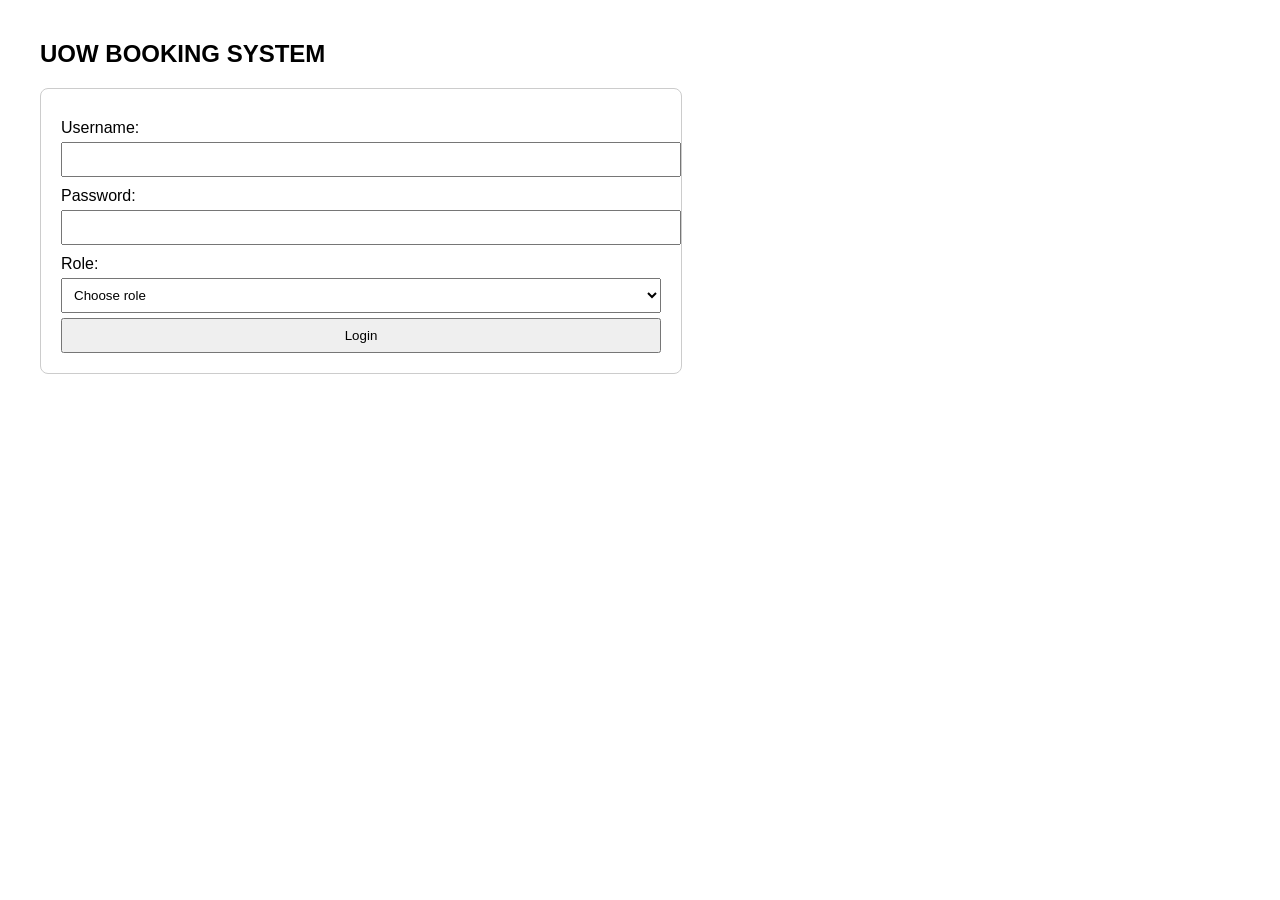
==== Prototype 1/index.html @ 04efb82c "New Files made by Francis To test prototype, run index.html  Student IDs and PW: user1 user2  Staff " ====
<!doctype html>
<html lang="en">
  <head>
    <meta charset="UTF-8" />
    <title>UOW Booking System - Login</title>
    <link rel="stylesheet" href="style.css" />
  </head>
  <body>
    <h2>UOW BOOKING SYSTEM</h2>
    <form id="loginForm">
      <label for="username">Username:</label>
      <input type="text" id="username" required />

      <label for="password">Password:</label>
      <input type="password" id="password" required />

      <label for="role">Role:</label>
      <select id="role" required>
        <option value="">Choose role</option>
        <option value="student">UOW Student</option>
        <option value="staff">UOW Staff</option>
      </select>

      <button type="submit">Login</button>
    </form>

    <script src="config.js"></script>
    <script src="database.js"></script>
    <script src="script.js"></script>
  </body>
</html>
---- Prototype 1/style.css ----
body {
  font-family: Arial, sans-serif;
  margin: 40px;
}
form,
.section {
  max-width: 600px;
  margin-bottom: 20px;
}
form {
  padding: 20px;
  border: 1px solid #ccc;
  border-radius: 8px;
}
label {
  display: block;
  margin-top: 10px;
}
input,
select,
button {
  width: 100%;
  padding: 8px;
  margin-top: 5px;
}
table {
  width: 100%;
  border-collapse: collapse;
  margin-top: 10px;
}
th,
td {
  border: 1px solid #ccc;
  padding: 8px;
  text-align: left;
}
.hidden {
  display: none;
}

.modal {
  display: none;
  position: fixed;
  z-index: 1;
  left: 0;
  top: 0;
  width: 100%;
  height: 100%;
  background-color: rgba(0, 0, 0, 0.5);
}
.modal-content {
  background: #fff;
  margin: 10% auto;
  padding: 20px;
  border-radius: 8px;
  width: 400px;
}
.close {
  float: right;
  font-size: 20px;
  cursor: pointer;
}
.hidden {
  display: none;
}
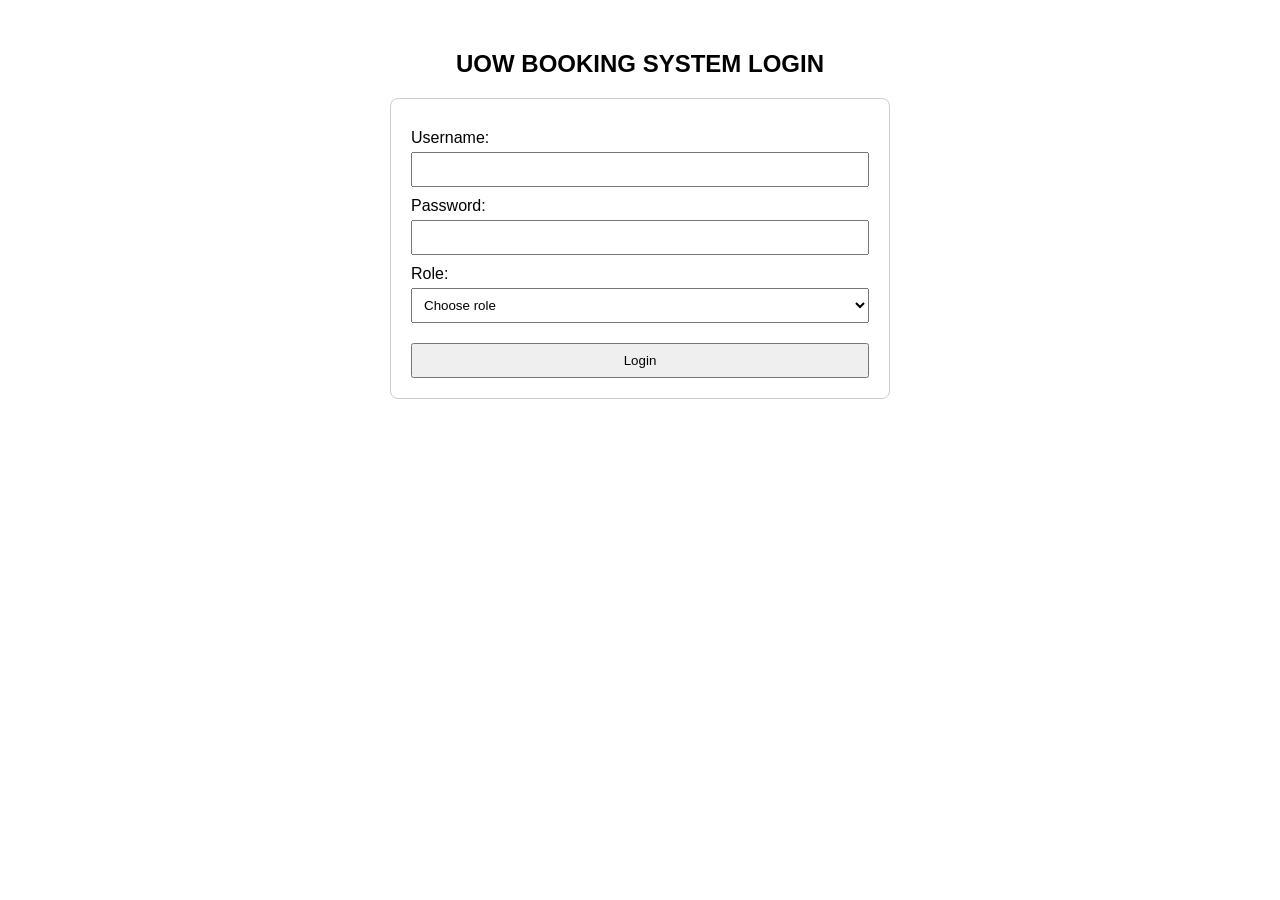
==== commit b43861c6: "Change deposit and added discount code" ====
--- a/Prototype 1/index.html
+++ b/Prototype 1/index.html
@@ -2,30 +2,29 @@
 <html lang="en">
   <head>
     <meta charset="UTF-8" />
-    <title>UOW Booking System - Login</title>
+    <title>UOW Booking</title>
     <link rel="stylesheet" href="style.css" />
   </head>
   <body>
-    <h2>UOW BOOKING SYSTEM</h2>
-    <form id="loginForm">
-      <label for="username">Username:</label>
-      <input type="text" id="username" required />
+    <div class="page">
+      <h2>UOW BOOKING SYSTEM LOGIN</h2>
+      <form id="loginForm">
+        <label for="username">Username:</label>
+        <input type="text" id="username" required />
 
-      <label for="password">Password:</label>
-      <input type="password" id="password" required />
+        <label for="password">Password:</label>
+        <input type="password" id="password" required />
 
-      <label for="role">Role:</label>
-      <select id="role" required>
-        <option value="">Choose role</option>
-        <option value="student">UOW Student</option>
-        <option value="staff">UOW Staff</option>
-      </select>
+        <label for="role">Role:</label>
+        <select id="role" required>
+          <option value="">Choose role</option>
+          <option value="student">UOW Student</option>
+          <option value="staff">UOW Staff</option>
+        </select>
 
-      <button type="submit">Login</button>
-    </form>
-
-    <script src="config.js"></script>
-    <script src="database.js"></script>
+        <button type="submit" class="mt-20">Login</button>
+      </form>
+    </div>
     <script src="script.js"></script>
   </body>
 </html>
--- a/Prototype 1/style.css
+++ b/Prototype 1/style.css
@@ -1,65 +1,306 @@
+/* ===================== Base ===================== */
+* {
+  box-sizing: border-box;
+}
+
 body {
   font-family: Arial, sans-serif;
   margin: 40px;
 }
-form,
-.section {
+
+/* ================= Typography ===================== */
+h2 {
+  text-align: center;
+  margin-bottom: 20px;
+}
+
+h3 {
+  margin-top: 30px;
+  margin-bottom: 10px;
+}
+
+/* ===================== Layout Containers ===================== */
+.page {
+  max-width: 500px;
+  margin: 50px auto;
+}
+
+.flex {
+  display: flex;
+}
+
+.flex-between {
+  display: flex;
+  justify-content: space-between;
+  align-items: center;
+}
+
+.flex-wrap {
+  flex-wrap: wrap;
+}
+
+.gap-10 {
+  gap: 10px;
+}
+
+.gap-15 {
+  gap: 15px;
+}
+
+.justify-center {
+  justify-content: center;
+}
+
+.text-center {
+  text-align: center;
+}
+
+/* ===================== Spacing ===================== */
+.mt-10 {
+  margin-top: 10px;
+}
+
+.mt-20 {
+  margin-top: 20px;
+}
+
+.mb-20 {
+  margin-bottom: 20px;
+}
+
+/* ===================== Forms ===================== */
+form {
   max-width: 600px;
-  margin-bottom: 20px;
-}
-form {
   padding: 20px;
   border: 1px solid #ccc;
   border-radius: 8px;
-}
+  margin-bottom: 20px;
+}
+
 label {
   display: block;
   margin-top: 10px;
 }
+
 input,
 select,
 button {
   width: 100%;
   padding: 8px;
   margin-top: 5px;
-}
+  box-sizing: border-box;
+}
+
+button {
+  cursor: pointer;
+}
+
+.form-buttons {
+  display: flex;
+  gap: 10px;
+  margin-top: 20px;
+}
+
+.form-buttons button {
+  flex: 1;
+  margin-top: 0;
+}
+
+/* ===================== Tables ===================== */
 table {
   width: 100%;
   border-collapse: collapse;
   margin-top: 10px;
 }
+
 th,
 td {
   border: 1px solid #ccc;
   padding: 8px;
   text-align: left;
 }
+
+/* ===================== Staff Header ===================== */
+.staff-header {
+  display: flex;
+  justify-content: space-between;
+  align-items: center;
+  margin-bottom: 20px;
+  flex-wrap: wrap;
+  gap: 15px;
+}
+
+.staff-header-buttons {
+  display: flex;
+  gap: 10px;
+}
+
+/* ===================== Cards (Room Display) ===================== */
+.rooms-container {
+  display: flex;
+  flex-direction: column;
+  gap: 24px;
+}
+
+.room-card {
+  border: 1px solid #e0e0e0;
+  border-radius: 16px;
+  padding: 20px;
+  margin-bottom: 20px;
+  background: #fff;
+}
+
+.room-header {
+  display: flex;
+  justify-content: space-between;
+  align-items: flex-start;
+  margin-bottom: 16px;
+  padding-bottom: 12px;
+  border-bottom: 2px solid #f0f0f0;
+}
+
+.room-title h3 {
+  margin: 0 0 4px 0;
+  font-size: 18px;
+  font-weight: bold;
+}
+
+.room-meta {
+  display: flex;
+  gap: 12px;
+  font-size: 13px;
+  color: #666;
+}
+
+.room-price-box {
+  text-align: right;
+}
+
+.price {
+  font-size: 20px;
+  font-weight: bold;
+}
+
+.price-label {
+  font-size: 11px;
+  color: #888;
+}
+
+.slots-section {
+  margin-top: 8px;
+}
+
+.slots-title {
+  font-size: 12px;
+  font-weight: 600;
+  color: #888;
+  margin-bottom: 12px;
+  text-transform: uppercase;
+}
+
+.slots-grid {
+  display: grid;
+  grid-template-columns: repeat(5, 1fr);
+  gap: 10px;
+}
+
+.slot-btn {
+  padding: 8px 14px;
+  border: 1px solid #ddd;
+  background: #fafafa;
+  cursor: pointer;
+  border-radius: 20px;
+  font-size: 12px;
+  font-weight: 500;
+}
+
+.slot-btn:hover:not(.booked) {
+  background: #2a5298;
+  border-color: #2a5298;
+  color: white;
+}
+
+.slot-btn.booked {
+  background: #f5f5f5;
+  text-decoration: line-through;
+  cursor: not-allowed;
+  color: #bbb;
+}
+
+/* ===================== Card Component (Checkout/Deposit) ===================== */
+.card {
+  border: 1px solid #ddd;
+  border-radius: 8px;
+  padding: 20px;
+  margin-bottom: 20px;
+  background: #fff;
+}
+
+.card-header {
+  display: flex;
+  justify-content: space-between;
+  align-items: center;
+  margin-bottom: 15px;
+}
+
+.card-title {
+  font-size: 18px;
+  font-weight: bold;
+}
+
+.card-subtitle {
+  font-size: 14px;
+  color: #555;
+}
+
+/* ===================== Badge / Balance Display ===================== */
+.badge {
+  background: #f5f5f5;
+  padding: 8px 16px;
+  border-radius: 20px;
+}
+
+.badge-large {
+  font-size: 32px;
+  font-weight: bold;
+  display: inline-block;
+  margin: 20px 0;
+  text-align: center;
+}
+
+.header-actions {
+  display: flex;
+  gap: 15px;
+  align-items: center;
+}
+
+/* ===================== Checkout Page ===================== */
+.original-price {
+  text-decoration: line-through;
+  color: #999;
+}
+
+.error {
+  color: red;
+}
+
+.success {
+  color: green;
+}
+
+/* ===================== Utilities ===================== */
 .hidden {
   display: none;
 }
 
-.modal {
-  display: none;
-  position: fixed;
-  z-index: 1;
-  left: 0;
-  top: 0;
+.w-full {
   width: 100%;
-  height: 100%;
-  background-color: rgba(0, 0, 0, 0.5);
-}
-.modal-content {
-  background: #fff;
-  margin: 10% auto;
-  padding: 20px;
-  border-radius: 8px;
-  width: 400px;
-}
-.close {
-  float: right;
-  font-size: 20px;
-  cursor: pointer;
-}
-.hidden {
-  display: none;
-}
+}
+
+.flex-2 {
+  flex: 2;
+}
+
+.flex-1 {
+  flex: 1;
+}
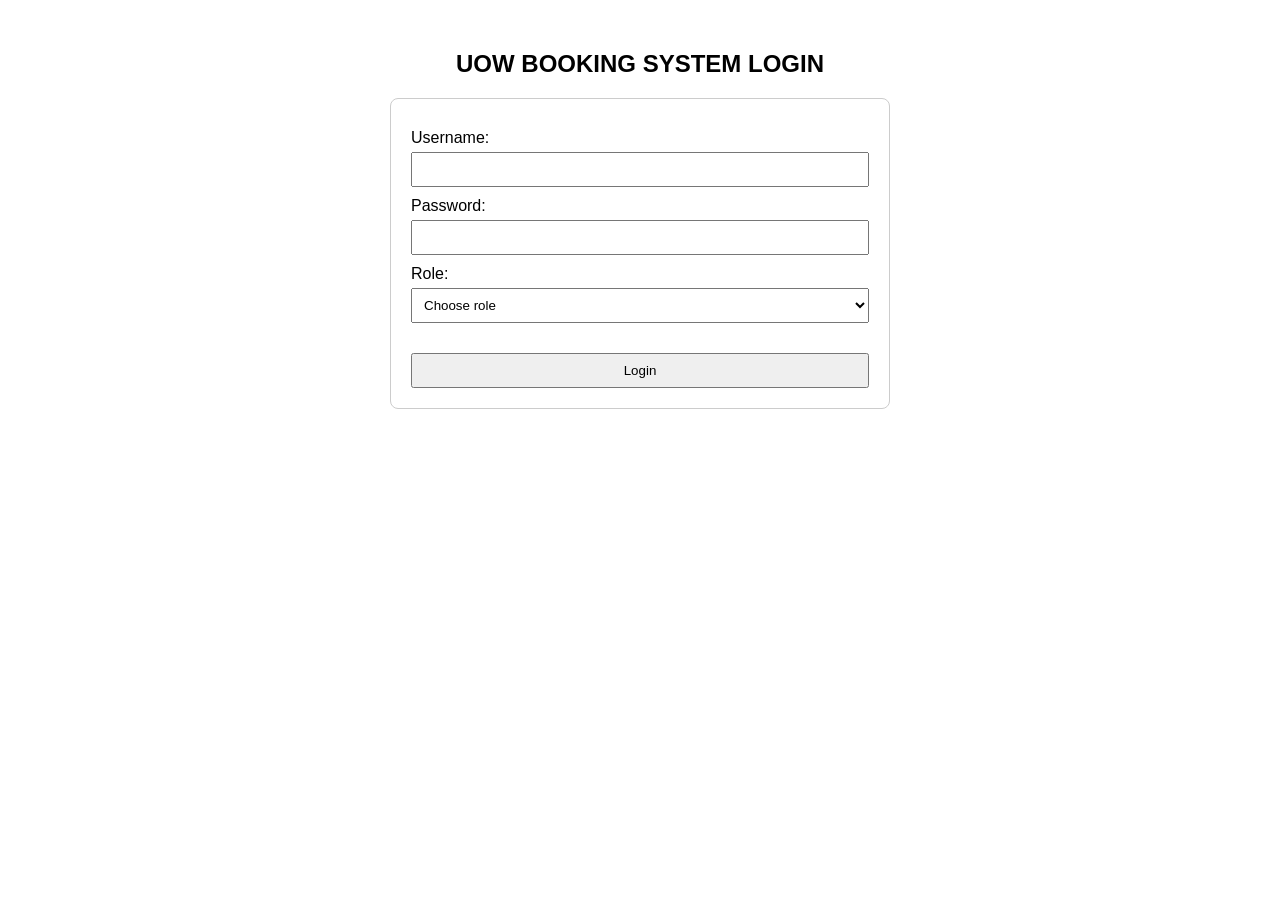
==== commit 50eb19c5: "add login error alert" ====
--- a/Prototype 1/index.html
+++ b/Prototype 1/index.html
@@ -8,6 +8,7 @@
   <body>
     <div class="page">
       <h2>UOW BOOKING SYSTEM LOGIN</h2>
+
       <form id="loginForm">
         <label for="username">Username:</label>
         <input type="text" id="username" required />
@@ -22,6 +23,8 @@
           <option value="staff">UOW Staff</option>
         </select>
 
+        <div id="loginError" class="error mt-10"></div>
+
         <button type="submit" class="mt-20">Login</button>
       </form>
     </div>
